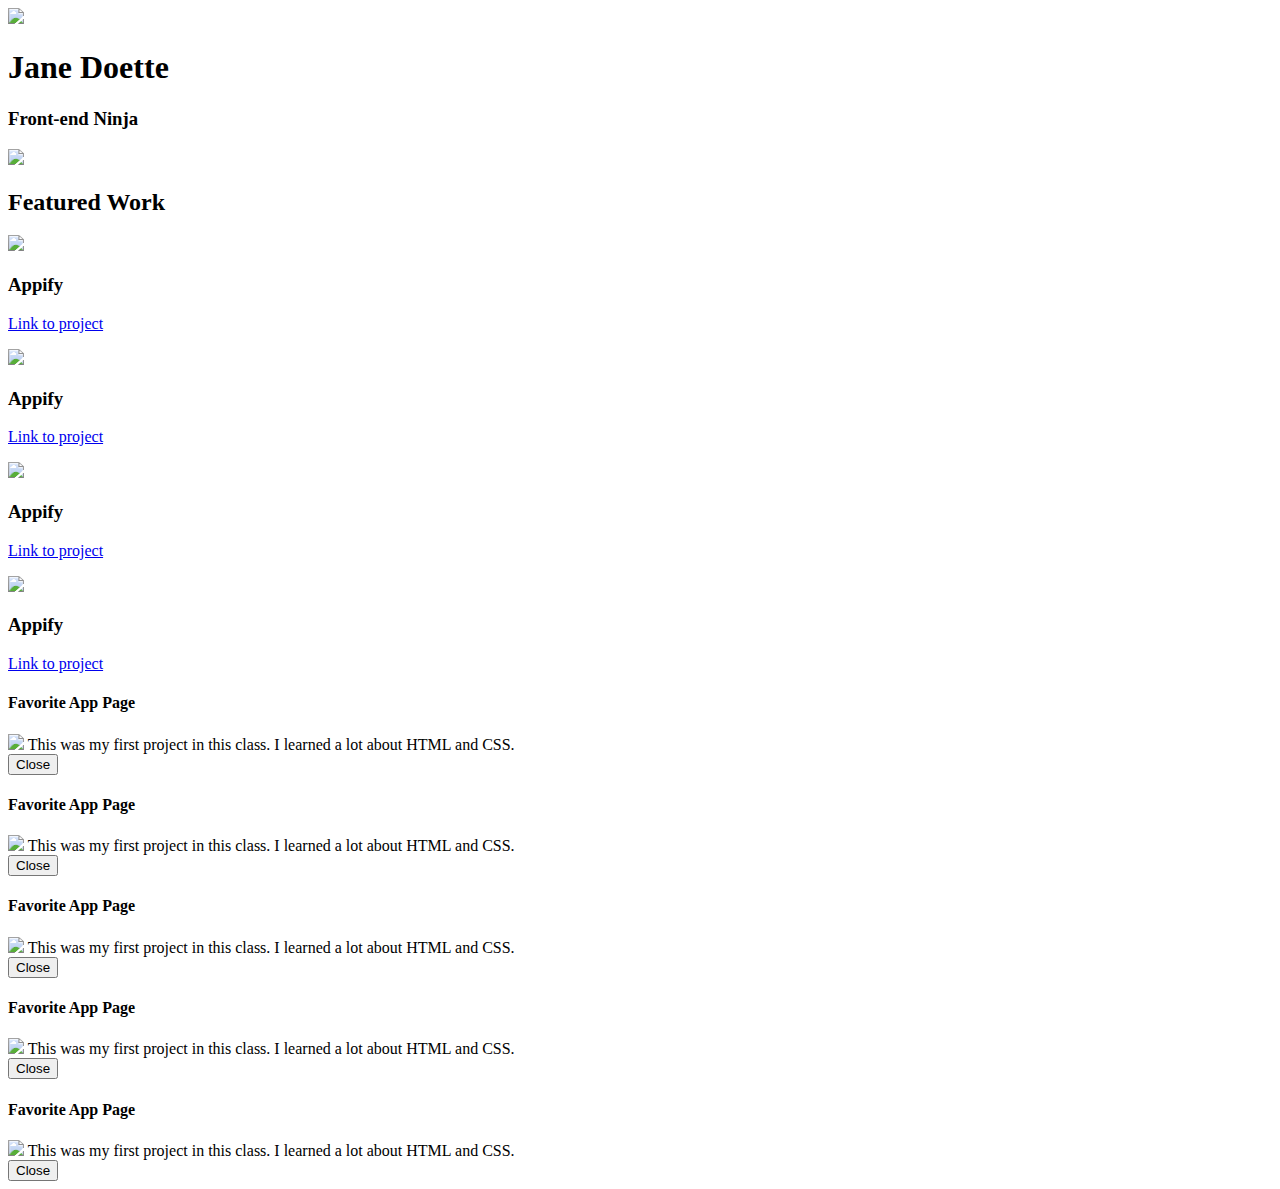
==== udacity_portfolio/cats.html @ 7a783507 "HTML for udacity portfolio" ====
<!DOCTYPE html>
<html>
  <head>
    <meta charset="utf-8">
    <meta name="viewport" content="width=device-width, initial-scale=1.0">
    <link href="css/bootstrap.min.css" rel="stylesheet">
    <link rel="stylesheet" href="css/style.css">
    <script type="text/javascript" src="js/jquery-3.1.1.js"></script>
    <script type="text/javascript" src="js/bootstrap.min.js"></script>
  </head>
  <body>
    <div class="container">
      <div class="row">
        <div class="col-md-6">
            <img src="img/udacity_logo.png">
        </div>
        <div class="col-md-6">
          <h1>Jane Doette</h1>
          <h3>Front-end Ninja</h3>
        </div>
      </div>
      <div class="row">
        <div class="col-md-12 img-responsive">
          <img src="img/test.jpg" data-toggle="modal" data-target="#project1">
        </div>
      </div>
      <div class="row">
        <div class="col-md-12">
          <h2>Featured Work</h2>
        </div>
      </div>
      <div class="row">
        <div class="col-md-6">
          <img src="http://placekitten.com/555/300" data-toggle="modal" data-target="#project2">
          <h3>Appify</h3>
          <p><a href="http://github.com">Link to project</a></p>
        </div>
        <div class="col-md-6">
          <img src="http://placekitten.com/555/300" data-toggle="modal" data-target="#project3">
          <h3>Appify</h3>
          <p><a href="http://github.com">Link to project</a></p>
        </div>
      </div>
      <div class="row">
        <div class="col-md-6">
          <img src="http://placekitten.com/555/300" data-toggle="modal" data-target="#project4">
          <h3>Appify</h3>
          <p><a href="http://github.com">Link to project</a></p>
        </div>
        <div class="col-md-6">
          <img src="http://placekitten.com/555/300" data-toggle="modal" data-target="#project5">
          <h3>Appify</h3>
          <p><a href="http://github.com">Link to project</a></p>
        </div>
      </div>
    </div>
        <!-- Modal -->
    <div class="modal fade" id="project1" tabindex="-1" role="dialog" aria-labelledby="myModalLabel" aria-hidden="true">
        <div class="modal-dialog">
            <div class="modal-content">
                <div class="modal-header">
                    <h4 class="modal-title" id="myModalLabel">Favorite App Page</h4>
                </div>
                <div class="modal-body">
                    <img class="img-responsive" src="img/udacity_logo.png">
                    This was my first project in this class. I learned a lot about HTML and CSS.
                </div>
                <div class="modal-footer">
                    <button type="button" class="btn btn-default" data-dismiss="modal">Close</button>
                </div>
            </div>
        </div>
    </div>
           <!-- Modal -->
    <div class="modal fade" id="project2" tabindex="-1" role="dialog" aria-labelledby="myModalLabel" aria-hidden="true">
        <div class="modal-dialog">
            <div class="modal-content">
                <div class="modal-header">
                    <h4 class="modal-title" id="myModalLabel">Favorite App Page</h4>
                </div>
                <div class="modal-body">
                    <img class="img-responsive" src="img/udacity_logo.png">
                    This was my first project in this class. I learned a lot about HTML and CSS.
                </div>
                <div class="modal-footer">
                    <button type="button" class="btn btn-default" data-dismiss="modal">Close</button>
                </div>
            </div>
        </div>
    </div>       <!-- Modal -->
    <div class="modal fade" id="project3" tabindex="-1" role="dialog" aria-labelledby="myModalLabel" aria-hidden="true">
        <div class="modal-dialog">
            <div class="modal-content">
                <div class="modal-header">
                    <h4 class="modal-title" id="myModalLabel">Favorite App Page</h4>
                </div>
                <div class="modal-body">
                    <img class="img-responsive" src="img/udacity_logo.png">
                    This was my first project in this class. I learned a lot about HTML and CSS.
                </div>
                <div class="modal-footer">
                    <button type="button" class="btn btn-default" data-dismiss="modal">Close</button>
                </div>
            </div>
        </div>
    </div>       <!-- Modal -->
    <div class="modal fade" id="project4" tabindex="-1" role="dialog" aria-labelledby="myModalLabel" aria-hidden="true">
        <div class="modal-dialog">
            <div class="modal-content">
                <div class="modal-header">
                    <h4 class="modal-title" id="myModalLabel">Favorite App Page</h4>
                </div>
                <div class="modal-body">
                    <img class="img-responsive" src="img/udacity_logo.png">
                    This was my first project in this class. I learned a lot about HTML and CSS.
                </div>
                <div class="modal-footer">
                    <button type="button" class="btn btn-default" data-dismiss="modal">Close</button>
                </div>
            </div>
        </div>
    </div>       <!-- Modal -->
    <div class="modal fade" id="project5" tabindex="-1" role="dialog" aria-labelledby="myModalLabel" aria-hidden="true">
        <div class="modal-dialog">
            <div class="modal-content">
                <div class="modal-header">
                    <h4 class="modal-title" id="myModalLabel">Favorite App Page</h4>
                </div>
                <div class="modal-body">
                    <img class="img-responsive" src="img/udacity_logo.png">
                    This was my first project in this class. I learned a lot about HTML and CSS.
                </div>
                <div class="modal-footer">
                    <button type="button" class="btn btn-default" data-dismiss="modal">Close</button>
                </div>
            </div>
        </div>
    </div>
  </body>
</html>
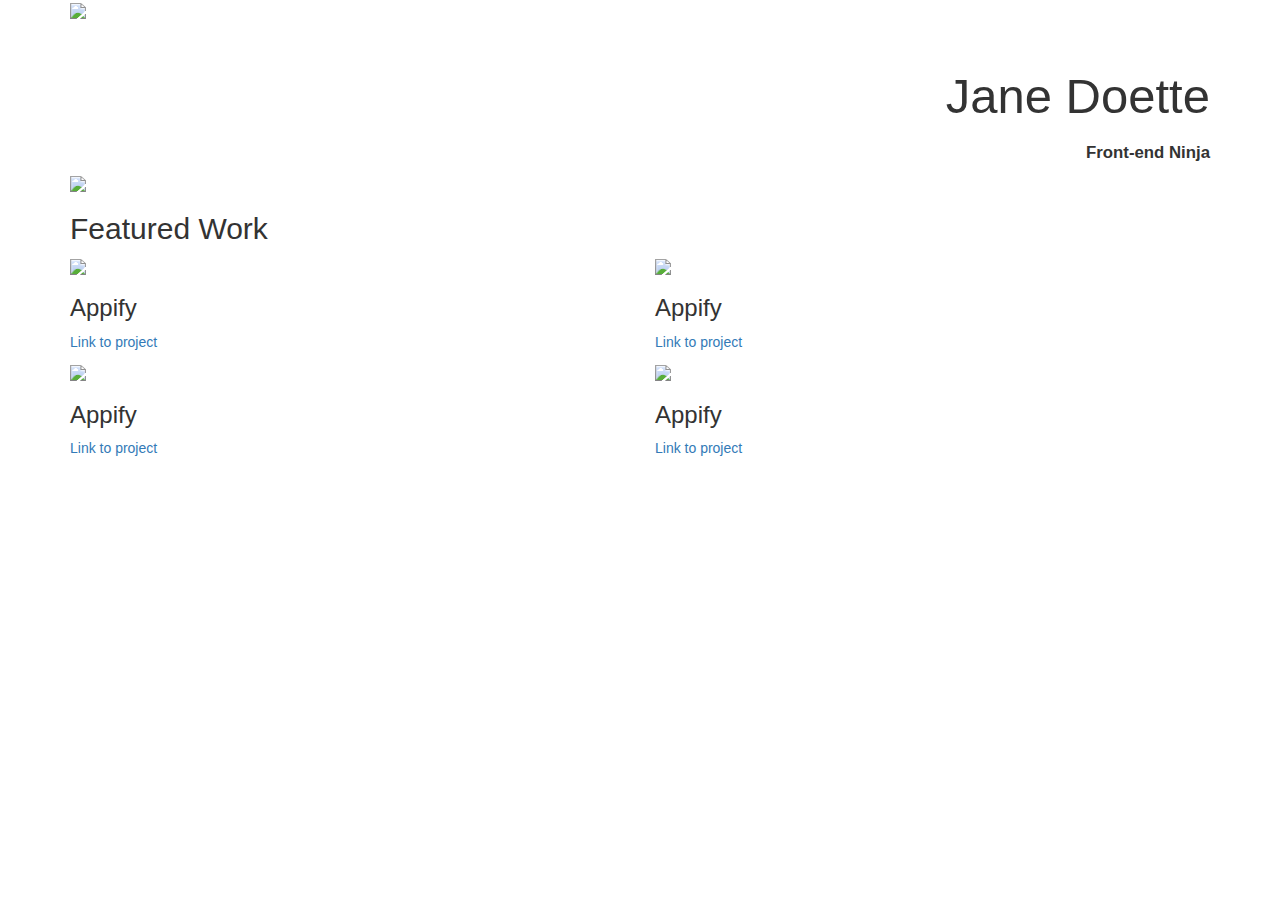
==== commit 2a407a00: "changes to header for alignment" ====
--- a/udacity_portfolio/cats.html
+++ b/udacity_portfolio/cats.html
@@ -15,8 +15,8 @@
             <img src="img/udacity_logo.png">
         </div>
         <div class="col-md-6">
-          <h1>Jane Doette</h1>
-          <h3>Front-end Ninja</h3>
+          <h1 class="title">Jane Doette</h1>
+          <h3 class="sub">Front-end Ninja</h3>
         </div>
       </div>
       <div class="row">
--- a/udacity_portfolio/css/style.css
+++ b/udacity_portfolio/css/style.css
@@ -0,0 +1,17 @@
+img{
+    max-width: 100%;
+}
+
+.title{
+    padding-top: 50px;
+    font-family: 'Lato', sans-serif;
+    text-align: -webkit-right;
+    font-weight: 100;
+    font-size: 3.5em;
+}
+
+.sub{
+    font-family: 'Lato', sans-serif;
+    text-align: -webkit-right;
+    font-weight: bolder;
+    font-size: larger;